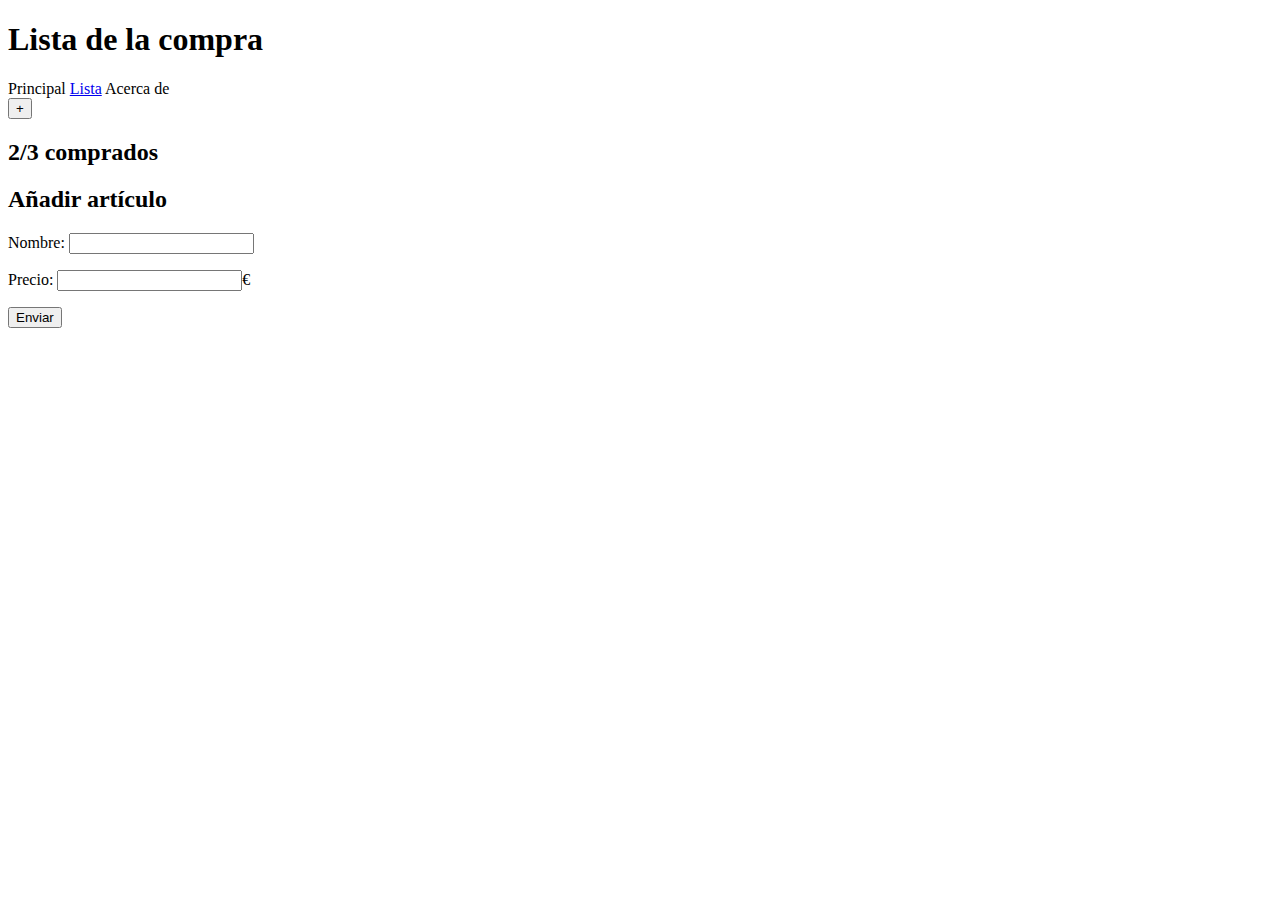
==== form.html @ 586bc84a "add form into section" ====
<!DOCTYPE html>
<html lang="es">

<head>
  <meta charset="UTF-8">
  <meta http-equiv="X-UA-Compatible" content="IE=edge">
  <meta name="viewport" content="width=device-width, initial-scale=1.0">
  <title>Formulario</title>
</head>

<body>
  <header>
    <div>
      <h1>Lista de la compra</h1>
    </div>

    <div>
      <span>Principal</span>
      <span>
        <a href="/">Lista</a>
      </span>
      <span>Acerca de</span>
    </div>

  </header>

  <section>
    <div>
      <button href="/form.html">+</button>
    </div>
    <div>
      <span>
        <h2>2/3 comprados</h2>
      </span>
    </div>
  </section>
  <section>
    <form>
      <h2>Añadir artículo</h2>
      <p>Nombre: <input type="text" name="Nombre" required></p>
      <p>Precio: <input type="number" name="Precio" required>€</p>

      <input type="submit" value="Enviar">
    </form>
  </section>
</body>

</html>
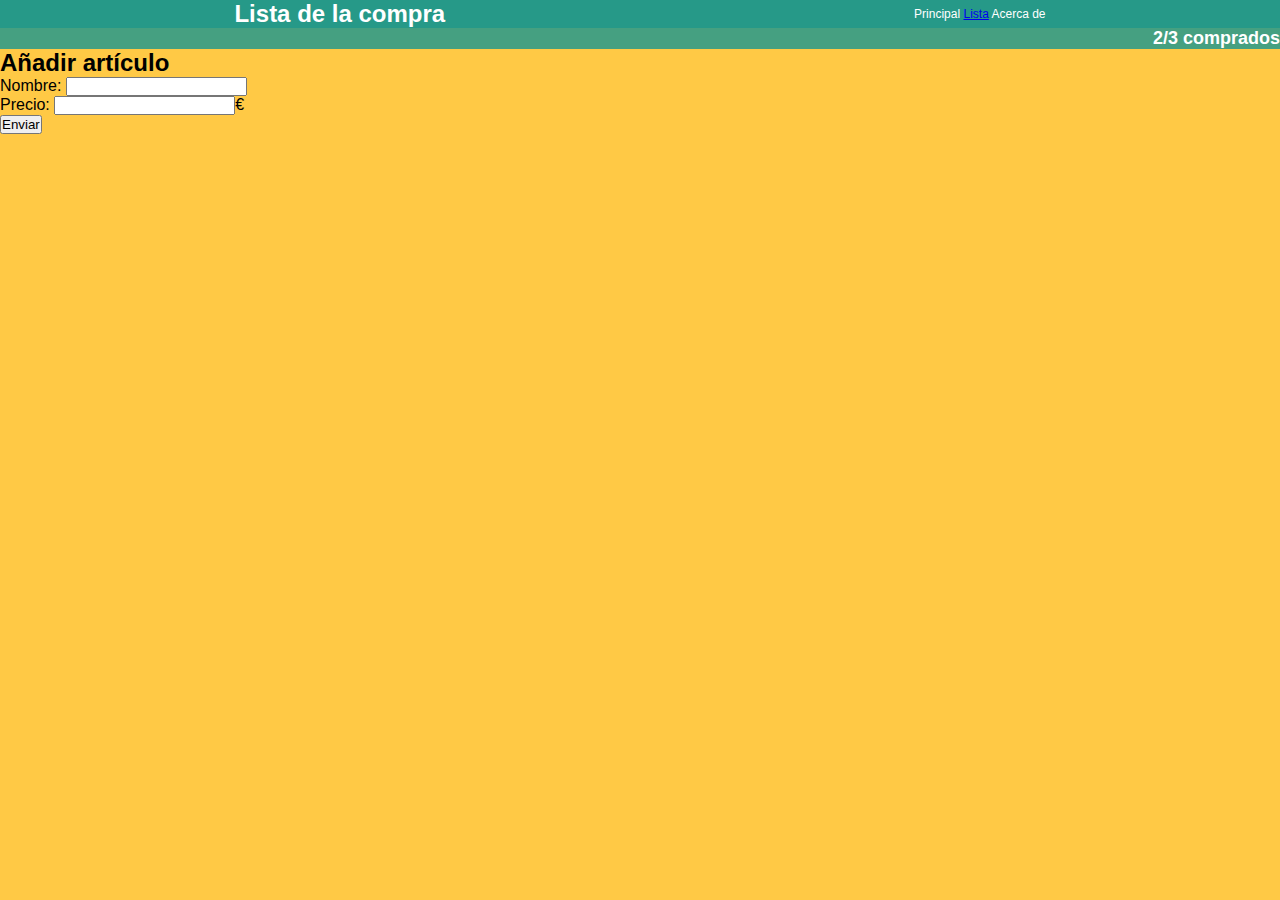
==== commit 11af4c39: "add css to form.html" ====
--- a/form.html
+++ b/form.html
@@ -6,6 +6,7 @@
   <meta http-equiv="X-UA-Compatible" content="IE=edge">
   <meta name="viewport" content="width=device-width, initial-scale=1.0">
   <title>Formulario</title>
+  <link rel="stylesheet" href="style.css">
 </head>
 
 <body>
@@ -24,9 +25,9 @@
 
   </header>
 
-  <section>
+  <section class="button-section">
     <div>
-      <button href="/form.html">+</button>
+      <a href="/form.html" target="_blank"><i class="fa-solid fa-circle-plus"></i></a>
     </div>
     <div>
       <span>
--- a/style.css
+++ b/style.css
@@ -0,0 +1,51 @@
+html {
+  font-family: -apple-system, BlinkMacSystemFont, avenir next, avenir, segoe ui,
+    helvetica neue, helvetica, Cantarell, Ubuntu, roboto, noto, arial,
+    sans-serif;
+}
+
+* {
+  margin: 0;
+  padding: 0;
+}
+
+body {
+  background-color: #ffc945;
+}
+
+header {
+  background-color: #269988;
+  color: white;
+  display: flex;
+  font-size: 75%;
+  justify-content: space-around;
+  align-items: center;
+}
+
+.button-section {
+  background-color: rgba(69, 160, 129, 255);
+  color: white;
+  display: flex;
+  font-size: 75%;
+  display: flex;
+  justify-content: space-between;
+  align-items: center;
+}
+
+.first-list {
+  background-color: #ffc945;
+  display: flex;
+  font-size: 90%;
+  display: flex;
+  justify-content: space-between;
+  align-items: left;
+}
+
+.second-list {
+  background-color: #ffc945;
+  display: flex;
+  font-size: 90%;
+  display: flex;
+  justify-content: space-between;
+  align-items: right;
+}
